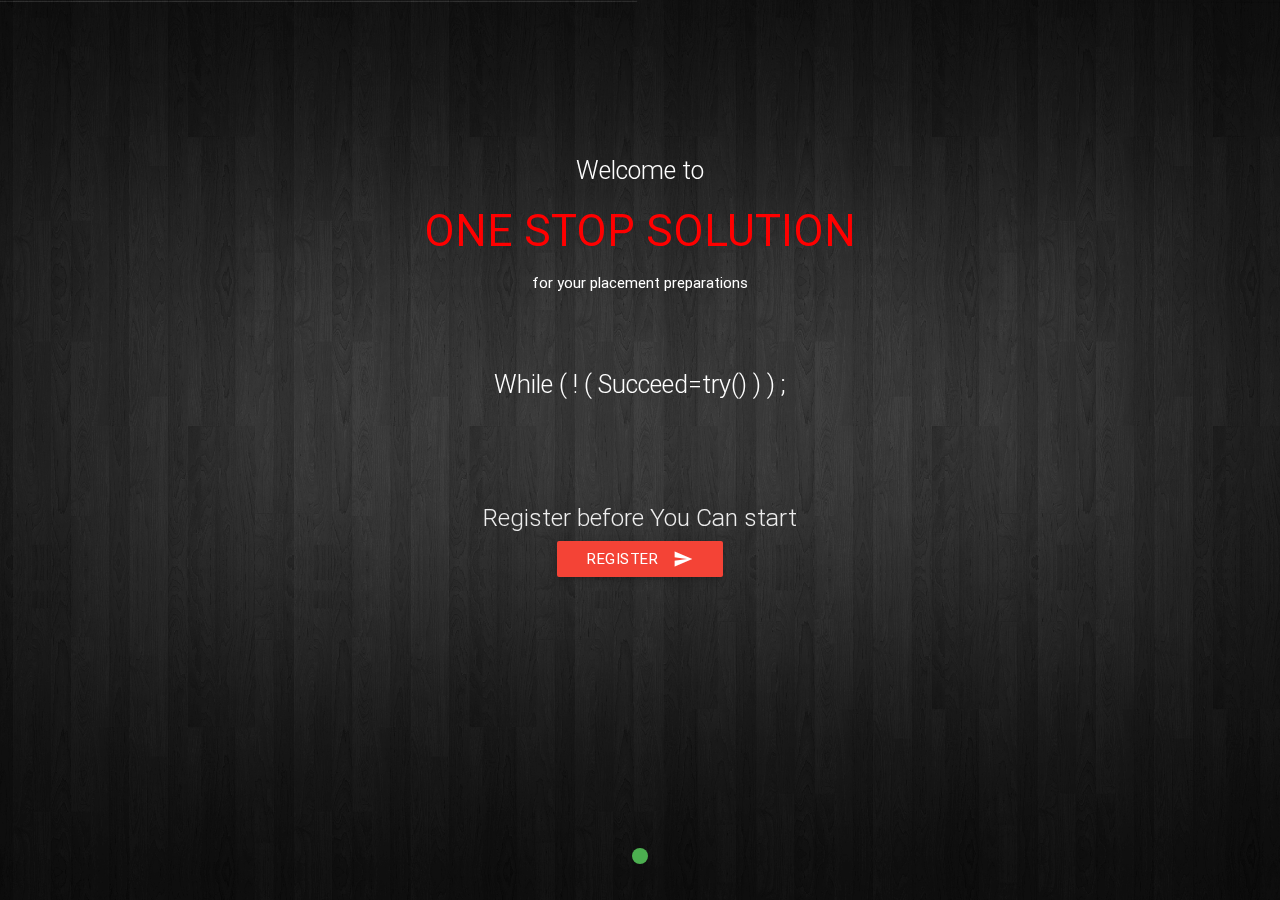
==== AdaptiveTest/war/front.html @ aaf50fcc "LOGIN AND REG" ====
<!DOCTYPE html>
<html lang="en">
<head>
  <meta http-equiv="Content-Type" content="text/html; charset=UTF-8"/>
  <meta name="viewport" content="width=device-width, initial-scale=1, maximum-scale=1.0"/>
  <title>Starter Template - Materialize</title>

  <!-- CSS  -->
  <link href="https://fonts.googleapis.com/icon?family=Material+Icons" rel="stylesheet">
  <link href="css/materialize.css" type="text/css" rel="stylesheet" media="screen,projection"/>
  <link href="css/style.css" type="text/css" rel="stylesheet" media="screen,projection"/>
</head>
<body>
<div class="preloader-wrapper big active">
    <div class="spinner-layer spinner-blue-only">
      <div class="circle-clipper left">
        <div class="circle"></div>
      </div><div class="gap-patch">
        <div class="circle"></div>
      </div><div class="circle-clipper right">
        <div class="circle"></div>
      </div>
    </div>
  </div>
  <nav class="light-blue lighten-1" role="navigation">
    <div class="nav-wrapper container"><a id="logo-container" href="#" class="brand-logo">Logo</a>
      <ul class="right hide-on-med-and-down">
        <li><a href="#">Navbar Link</a></li>
      </ul>

      <ul id="nav-mobile" class="side-nav">
        <li><a href="#">Navbar Link</a></li>
      </ul>
      <a href="#" data-activates="nav-mobile" class="button-collapse"><i class="material-icons">menu</i></a>
    </div>
  </nav>
  
  
  
  
  <div class=" fullscreen slider">
    <ul class="slides">
      <li>
        <img src="images/banner3.jpg"> <!-- random image -->
        <div class="caption center-align">
          <h3 class="flow-text">Welcome to <h3 style="color:red"> ONE STOP SOLUTION</h3>for your placement preparations</h3>
		  <br>
		  <br>
		 
		  <br>
		  <h1 class="flow-text">While ( ! (  Succeed=try()  ) ) ;</h1>
		   <br>
		  <br>
		  <br>
          <h5 class="light grey-text text-lighten-3">Register before You Can start</h5>
		  <a href="login.html"> <button class="btn waves-effect waves-light red" type="submit" name="action">Register
			<i class="material-icons right">send</i>
		</button></a>
        </div>
      </li>
     
    </ul>
  </div>
  
  
  <script src="https://code.jquery.com/jquery-2.1.1.min.js"></script>
  <script src="js/materialize.js"></script>
  <script src="js/init.js"></script>
  <script>
   $(document).ready(function(){
      $('.slider').slider({full_width: true});
    });
        
  </script>
  
  </body>
  </html>
---- AdaptiveTest/war/css/style.css ----
/* Custom Stylesheet */
/**
 * Use this file to override Materialize files so you can update
 * the core Materialize files in the future
 *
 * Made By MaterializeCSS.com
 */

.icon-block {
  padding: 0 15px;
}
.icon-block .material-icons {
	font-size: inherit;
}
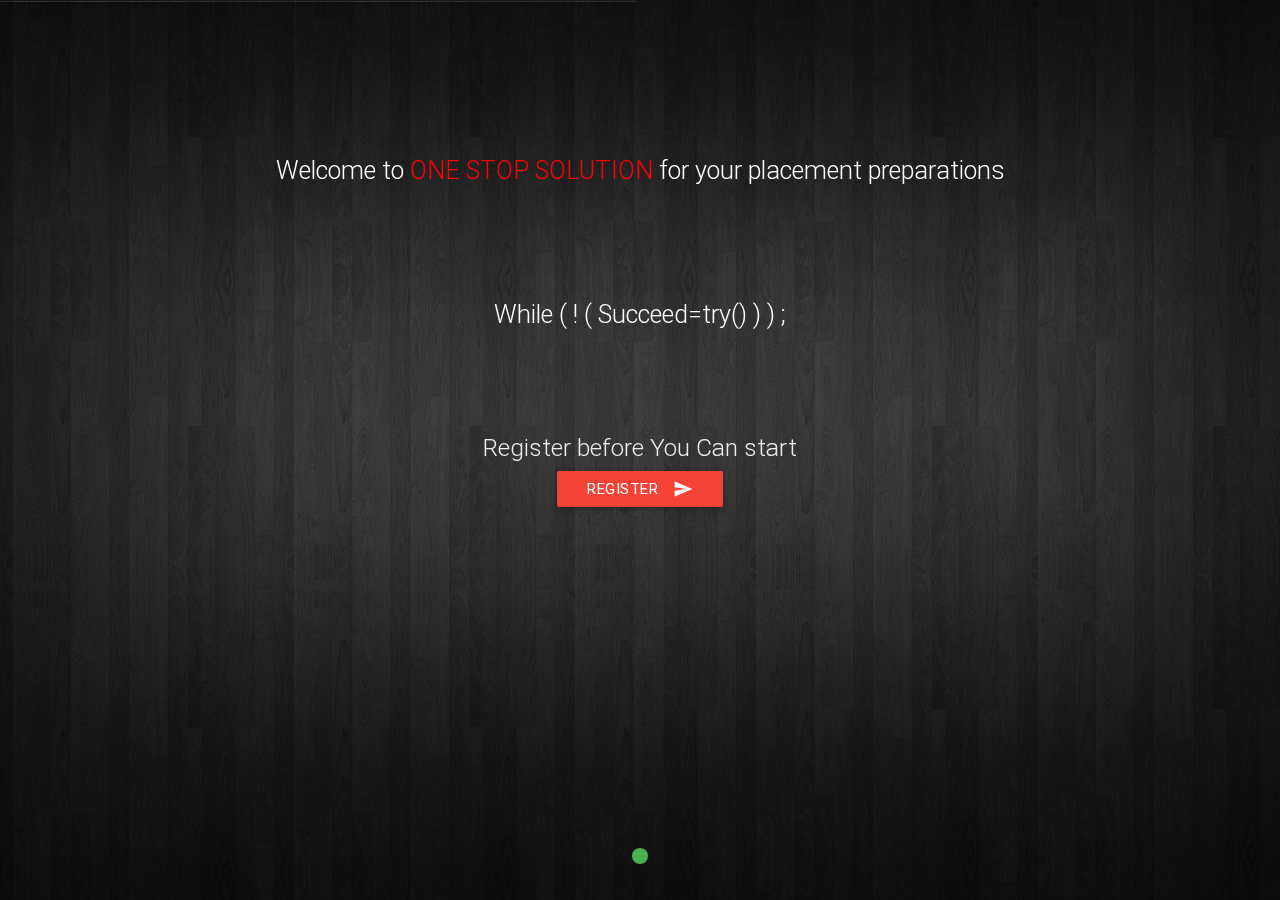
==== commit aa534b83: "Minor Updates" ====
--- a/AdaptiveTest/war/front.html
+++ b/AdaptiveTest/war/front.html
@@ -1,77 +1,79 @@
 <!DOCTYPE html>
 <html lang="en">
 <head>
-  <meta http-equiv="Content-Type" content="text/html; charset=UTF-8"/>
-  <meta name="viewport" content="width=device-width, initial-scale=1, maximum-scale=1.0"/>
-  <title>Starter Template - Materialize</title>
+<meta http-equiv="Content-Type" content="text/html; charset=UTF-8" />
+<meta name="viewport"
+	content="width=device-width, initial-scale=1, maximum-scale=1.0" />
+<title>Test</title>
 
-  <!-- CSS  -->
-  <link href="https://fonts.googleapis.com/icon?family=Material+Icons" rel="stylesheet">
-  <link href="css/materialize.css" type="text/css" rel="stylesheet" media="screen,projection"/>
-  <link href="css/style.css" type="text/css" rel="stylesheet" media="screen,projection"/>
+<!-- CSS  -->
+<link href="https://fonts.googleapis.com/icon?family=Material+Icons"
+	rel="stylesheet">
+<link href="css/materialize.css" type="text/css" rel="stylesheet"
+	media="screen,projection" />
+<link href="css/style.css" type="text/css" rel="stylesheet"
+	media="screen,projection" />
 </head>
 <body>
-<div class="preloader-wrapper big active">
-    <div class="spinner-layer spinner-blue-only">
-      <div class="circle-clipper left">
-        <div class="circle"></div>
-      </div><div class="gap-patch">
-        <div class="circle"></div>
-      </div><div class="circle-clipper right">
-        <div class="circle"></div>
-      </div>
-    </div>
-  </div>
-  <nav class="light-blue lighten-1" role="navigation">
-    <div class="nav-wrapper container"><a id="logo-container" href="#" class="brand-logo">Logo</a>
-      <ul class="right hide-on-med-and-down">
-        <li><a href="#">Navbar Link</a></li>
-      </ul>
+	<div class="preloader-wrapper big active">
+		<div class="spinner-layer spinner-blue-only">
+			<div class="circle-clipper left">
+				<div class="circle"></div>
+			</div>
+			<div class="gap-patch">
+				<div class="circle"></div>
+			</div>
+			<div class="circle-clipper right">
+				<div class="circle"></div>
+			</div>
+		</div>
+	</div>
+	<nav class="light-blue lighten-1" role="navigation">
+		<div class="nav-wrapper container">
+			<a id="logo-container" href="#" class="brand-logo">Logo</a>
+			<ul class="right hide-on-med-and-down">
+				<li><a href="#">Navbar Link</a></li>
+			</ul>
 
-      <ul id="nav-mobile" class="side-nav">
-        <li><a href="#">Navbar Link</a></li>
-      </ul>
-      <a href="#" data-activates="nav-mobile" class="button-collapse"><i class="material-icons">menu</i></a>
-    </div>
-  </nav>
-  
-  
-  
-  
-  <div class=" fullscreen slider">
-    <ul class="slides">
-      <li>
-        <img src="images/banner3.jpg"> <!-- random image -->
-        <div class="caption center-align">
-          <h3 class="flow-text">Welcome to <h3 style="color:red"> ONE STOP SOLUTION</h3>for your placement preparations</h3>
-		  <br>
-		  <br>
-		 
-		  <br>
-		  <h1 class="flow-text">While ( ! (  Succeed=try()  ) ) ;</h1>
-		   <br>
-		  <br>
-		  <br>
-          <h5 class="light grey-text text-lighten-3">Register before You Can start</h5>
-		  <a href="login.html"> <button class="btn waves-effect waves-light red" type="submit" name="action">Register
-			<i class="material-icons right">send</i>
-		</button></a>
-        </div>
-      </li>
-     
-    </ul>
-  </div>
-  
-  
-  <script src="https://code.jquery.com/jquery-2.1.1.min.js"></script>
-  <script src="js/materialize.js"></script>
-  <script src="js/init.js"></script>
-  <script>
-   $(document).ready(function(){
-      $('.slider').slider({full_width: true});
-    });
-        
-  </script>
-  
-  </body>
-  </html>+			<ul id="nav-mobile" class="side-nav">
+				<li><a href="#">Navbar Link</a></li>
+			</ul>
+			<a href="#" data-activates="nav-mobile" class="button-collapse"><i
+				class="material-icons">menu</i></a>
+		</div>
+	</nav>
+
+	<div class=" fullscreen slider">
+		<ul class="slides">
+			<li><img src="images/banner3.jpg"> <!-- random image -->
+				<div class="caption center-align">
+					<h3 class="flow-text">
+						Welcome to <span style="color: red">ONE STOP SOLUTION</span> for
+						your placement preparations
+					</h3>
+					<br> <br> <br>
+					<h1 class="flow-text">While ( ! ( Succeed=try() ) ) ;</h1>
+					<br> <br> <br>
+					<h5 class="light grey-text text-lighten-3">Register before You
+						Can start</h5>
+					<a href="login.html">
+						<button class="btn waves-effect waves-light red" type="submit"
+							name="action">
+							Register <i class="material-icons right">send</i>
+						</button>
+					</a>
+				</div></li>
+		</ul>
+	</div>
+	<script src="https://code.jquery.com/jquery-2.1.1.min.js"></script>
+	<script src="js/materialize.js"></script>
+	<script src="js/init.js"></script>
+	<script>
+		$(document).ready(function() {
+			$('.slider').slider({
+				full_width : true
+			});
+		});
+	</script>
+</body>
+</html>